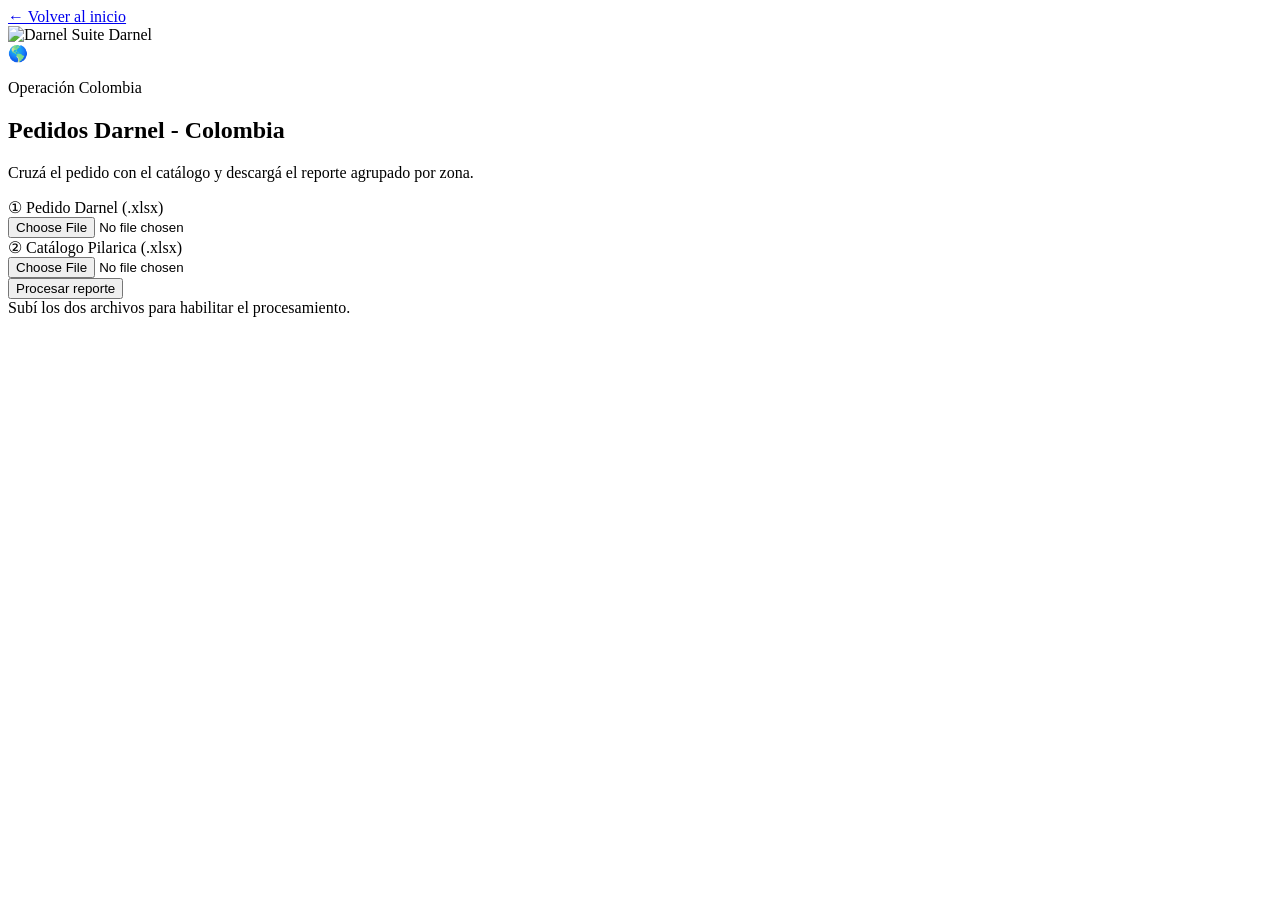
==== public/darnel.html @ 0234c089 "AA" ====
<!doctype html>
<html lang="es">
  <head>
    <meta charset="utf-8" />
    <meta name="viewport" content="width=device-width, initial-scale=1" />
    <title>Darnel | Pedidos Darnel</title>
    <meta
      name="description"
      content="Procesá pedidos Darnel y descargá el reporte agrupado por zona."
    />
    <link rel="preconnect" href="https://fonts.googleapis.com" />
    <link rel="preconnect" href="https://fonts.gstatic.com" crossorigin />
    <link
      href="https://fonts.googleapis.com/css2?family=Azeret+Mono:wght@400;500;600;700&family=Instrument+Sans:wght@400;500;600;700&display=swap"
      rel="stylesheet"
    />
    <link rel="stylesheet" href="/styles.css" />
  </head>
  <body data-tool="darnel">
    <div class="app-shell">
      <a class="back-link choice-link" href="/index.html">← Volver al inicio</a>

      <section class="tool-stage">
        <header class="stage-header">
          <div class="stage-brand">
            <img src="/assets/darnel-logo.jpg" alt="Darnel" class="stage-brand-logo" />
            <span>Suite Darnel</span>
          </div>
          <div class="stage-title">
            <span class="stage-icon" aria-hidden="true">🌎</span>
            <div>
              <p class="eyebrow">Operación Colombia</p>
              <h2>Pedidos Darnel - Colombia</h2>
            </div>
          </div>
          <p>Cruzá el pedido con el catálogo y descargá el reporte agrupado por zona.</p>
        </header>

        <div class="section-divider"></div>

        <form id="tool-form" class="upload-layout">
          <label class="upload-field">
            <span class="field-label">① Pedido Darnel (.xlsx)</span>
            <div class="file-input-shell">
              <input type="file" name="pedido" accept=".xlsx" required />
            </div>
            <div class="file-selection" data-file-output="pedido"></div>
          </label>

          <label class="upload-field">
            <span class="field-label">② Catálogo Pilarica (.xlsx)</span>
            <div class="file-input-shell">
              <input type="file" name="catalogo" accept=".xlsx" required />
            </div>
            <div class="file-selection" data-file-output="catalogo"></div>
          </label>

          <button id="submit-button" class="primary-action" type="submit">Procesar reporte</button>
        </form>
      </section>

      <div id="helper-note" class="helper-note">
        Subí los dos archivos para habilitar el procesamiento.
      </div>
      <div id="status-banner" class="status-banner" hidden></div>

      <section class="results-card" hidden>
        <header class="results-head">
          <p class="eyebrow">Resultado</p>
          <h3>Vista previa del reporte</h3>
        </header>
        <div id="empty-state" class="empty-state">
          <p class="empty-badge">Sin resultado todavía</p>
          <h3>La vista previa aparece acá.</h3>
          <p>
            Cuando proceses archivos vas a ver el resumen general, las coincidencias pendientes,
            las hojas del reporte y la descarga del Excel final.
          </p>
        </div>

        <div id="results-shell" hidden>
          <div class="stats-row" id="stats-row"></div>
          <div class="zone-summary" id="zone-summary"></div>
          <div class="warning-box" id="warning-box" hidden></div>

          <div class="preview-toolbar">
            <div class="sheet-tabs" id="sheet-tabs"></div>
            <button class="download-action" id="download-button" type="button">
              Descargar Excel
            </button>
          </div>

          <div class="sheet-preview" id="sheet-preview"></div>
        </div>
      </section>
    </div>

    <script src="/app.js" defer></script>
  </body>
</html>
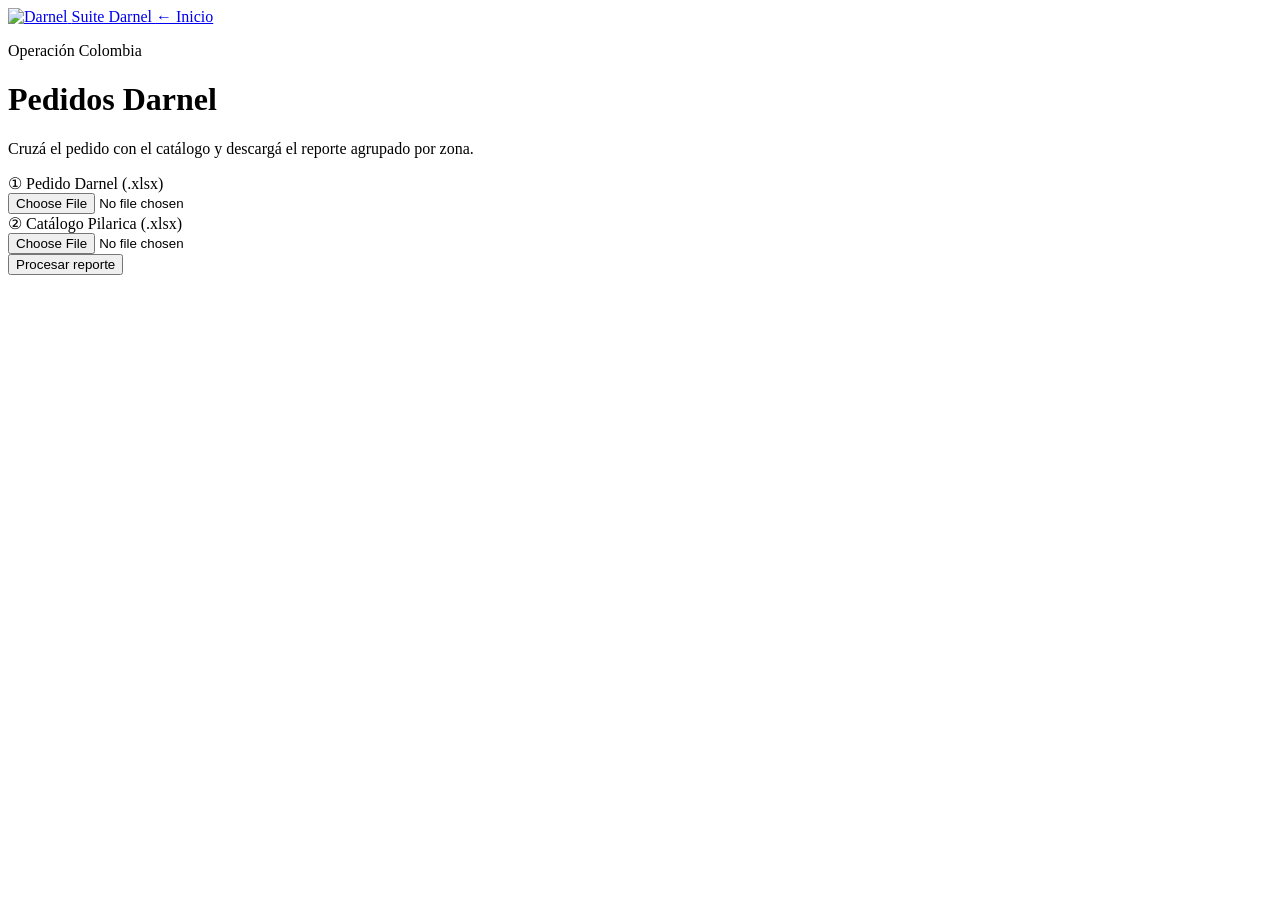
==== commit 833a1221: "Update darnel.html" ====
--- a/public/darnel.html
+++ b/public/darnel.html
@@ -3,11 +3,8 @@
   <head>
     <meta charset="utf-8" />
     <meta name="viewport" content="width=device-width, initial-scale=1" />
-    <title>Darnel | Pedidos Darnel</title>
-    <meta
-      name="description"
-      content="Procesá pedidos Darnel y descargá el reporte agrupado por zona."
-    />
+    <title>Darnel | Pedidos Colombia</title>
+    <meta name="description" content="Procesá pedidos Darnel y descargá el reporte agrupado por zona." />
     <link rel="preconnect" href="https://fonts.googleapis.com" />
     <link rel="preconnect" href="https://fonts.gstatic.com" crossorigin />
     <link
@@ -17,81 +14,59 @@
     <link rel="stylesheet" href="/styles.css" />
   </head>
   <body data-tool="darnel">
+    <nav class="top-nav">
+      <div class="nav-inner">
+        <a class="nav-brand" href="/index.html">
+          <img src="/assets/darnel-logo.jpg" alt="Darnel" class="nav-logo" />
+          <span>Suite Darnel</span>
+        </a>
+        <a class="nav-back" href="/index.html">← Inicio</a>
+      </div>
+    </nav>
+
     <div class="app-shell">
-      <a class="back-link choice-link" href="/index.html">← Volver al inicio</a>
+      <header class="page-header">
+        <p class="eyebrow">Operación Colombia</p>
+        <h1 class="page-title">Pedidos Darnel</h1>
+        <p class="page-desc">Cruzá el pedido con el catálogo y descargá el reporte agrupado por zona.</p>
+      </header>
 
-      <section class="tool-stage">
-        <header class="stage-header">
-          <div class="stage-brand">
-            <img src="/assets/darnel-logo.jpg" alt="Darnel" class="stage-brand-logo" />
-            <span>Suite Darnel</span>
+      <div class="section-divider"></div>
+
+      <form id="tool-form" class="upload-layout">
+        <label class="upload-field">
+          <span class="field-label">① Pedido Darnel (.xlsx)</span>
+          <div class="file-input-shell">
+            <input type="file" name="pedido" accept=".xlsx" required />
           </div>
-          <div class="stage-title">
-            <span class="stage-icon" aria-hidden="true">🌎</span>
-            <div>
-              <p class="eyebrow">Operación Colombia</p>
-              <h2>Pedidos Darnel - Colombia</h2>
-            </div>
+          <div class="file-selection" data-file-output="pedido"></div>
+        </label>
+
+        <label class="upload-field">
+          <span class="field-label">② Catálogo Pilarica (.xlsx)</span>
+          <div class="file-input-shell">
+            <input type="file" name="catalogo" accept=".xlsx" required />
           </div>
-          <p>Cruzá el pedido con el catálogo y descargá el reporte agrupado por zona.</p>
-        </header>
+          <div class="file-selection" data-file-output="catalogo"></div>
+        </label>
 
+        <button id="submit-button" class="primary-action" type="submit">Procesar reporte</button>
+      </form>
+
+      <div class="action-bar">
+        <div id="status-banner" class="status-banner" hidden></div>
+        <button id="download-button" class="download-primary" type="button" hidden>
+          ↓ Descargar Excel
+        </button>
+      </div>
+
+      <section id="results-section" hidden>
         <div class="section-divider"></div>
-
-        <form id="tool-form" class="upload-layout">
-          <label class="upload-field">
-            <span class="field-label">① Pedido Darnel (.xlsx)</span>
-            <div class="file-input-shell">
-              <input type="file" name="pedido" accept=".xlsx" required />
-            </div>
-            <div class="file-selection" data-file-output="pedido"></div>
-          </label>
-
-          <label class="upload-field">
-            <span class="field-label">② Catálogo Pilarica (.xlsx)</span>
-            <div class="file-input-shell">
-              <input type="file" name="catalogo" accept=".xlsx" required />
-            </div>
-            <div class="file-selection" data-file-output="catalogo"></div>
-          </label>
-
-          <button id="submit-button" class="primary-action" type="submit">Procesar reporte</button>
-        </form>
-      </section>
-
-      <div id="helper-note" class="helper-note">
-        Subí los dos archivos para habilitar el procesamiento.
-      </div>
-      <div id="status-banner" class="status-banner" hidden></div>
-
-      <section class="results-card" hidden>
-        <header class="results-head">
-          <p class="eyebrow">Resultado</p>
-          <h3>Vista previa del reporte</h3>
-        </header>
-        <div id="empty-state" class="empty-state">
-          <p class="empty-badge">Sin resultado todavía</p>
-          <h3>La vista previa aparece acá.</h3>
-          <p>
-            Cuando proceses archivos vas a ver el resumen general, las coincidencias pendientes,
-            las hojas del reporte y la descarga del Excel final.
-          </p>
-        </div>
-
-        <div id="results-shell" hidden>
-          <div class="stats-row" id="stats-row"></div>
-          <div class="zone-summary" id="zone-summary"></div>
-          <div class="warning-box" id="warning-box" hidden></div>
-
-          <div class="preview-toolbar">
-            <div class="sheet-tabs" id="sheet-tabs"></div>
-            <button class="download-action" id="download-button" type="button">
-              Descargar Excel
-            </button>
-          </div>
-
-          <div class="sheet-preview" id="sheet-preview"></div>
-        </div>
+        <div class="stats-row" id="stats-row"></div>
+        <div class="zone-summary" id="zone-summary"></div>
+        <div class="warning-box" id="warning-box" hidden></div>
+        <div class="sheet-tabs" id="sheet-tabs"></div>
+        <div class="sheet-preview" id="sheet-preview"></div>
       </section>
     </div>
 
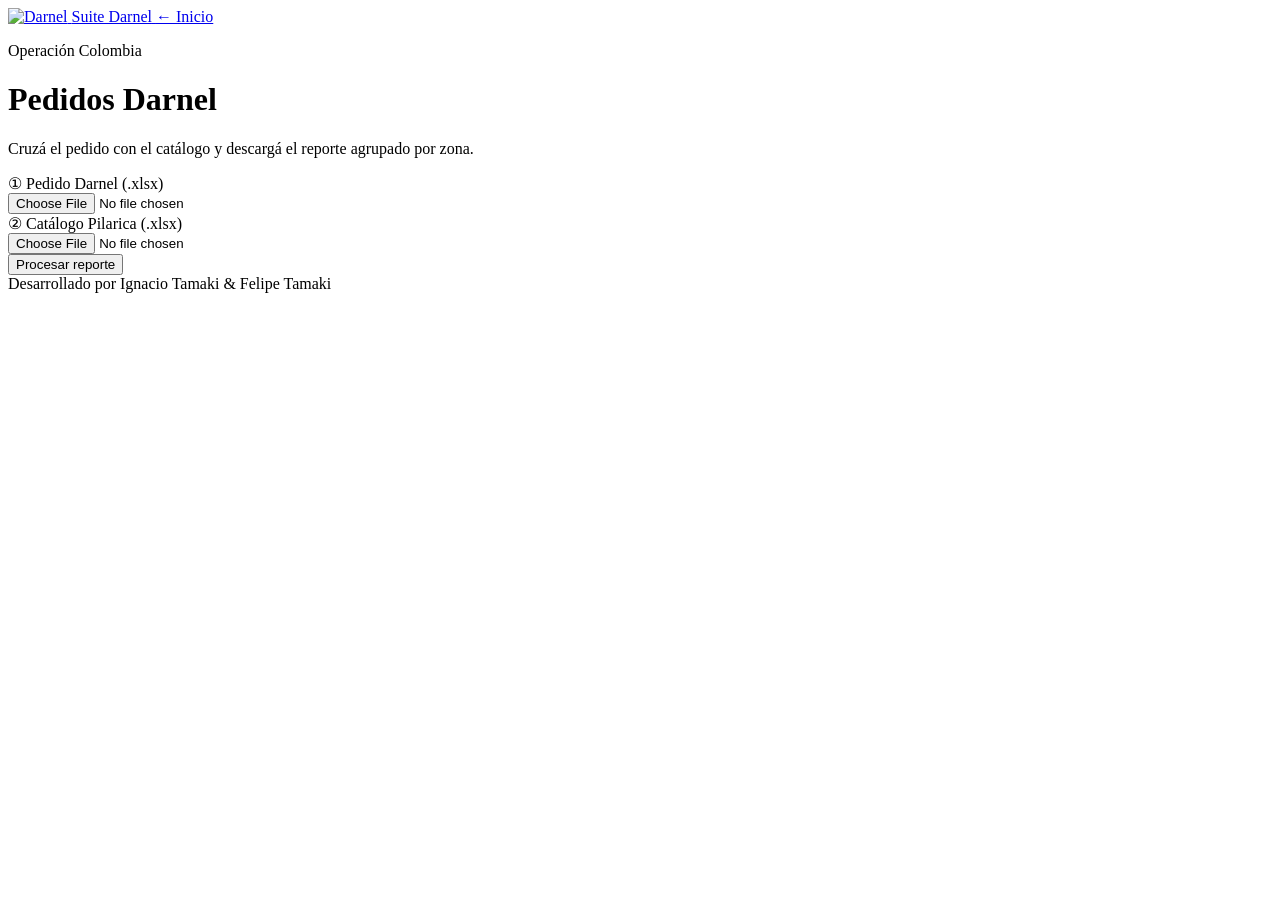
==== commit f407b940: "firma" ====
--- a/public/darnel.html
+++ b/public/darnel.html
@@ -17,7 +17,7 @@
     <nav class="top-nav">
       <div class="nav-inner">
         <a class="nav-brand" href="/index.html">
-          <img src="/assets/darnel-logo.jpg" alt="Darnel" class="nav-logo" />
+          <img src="/assets/darnel-logo.png" alt="Darnel" class="nav-logo" />
           <span>Suite Darnel</span>
         </a>
         <a class="nav-back" href="/index.html">← Inicio</a>
@@ -68,6 +68,9 @@
         <div class="sheet-tabs" id="sheet-tabs"></div>
         <div class="sheet-preview" id="sheet-preview"></div>
       </section>
+      <footer class="app-footer">
+        <span>Desarrollado por Ignacio Tamaki &amp; Felipe Tamaki</span>
+      </footer>
     </div>
 
     <script src="/app.js" defer></script>
